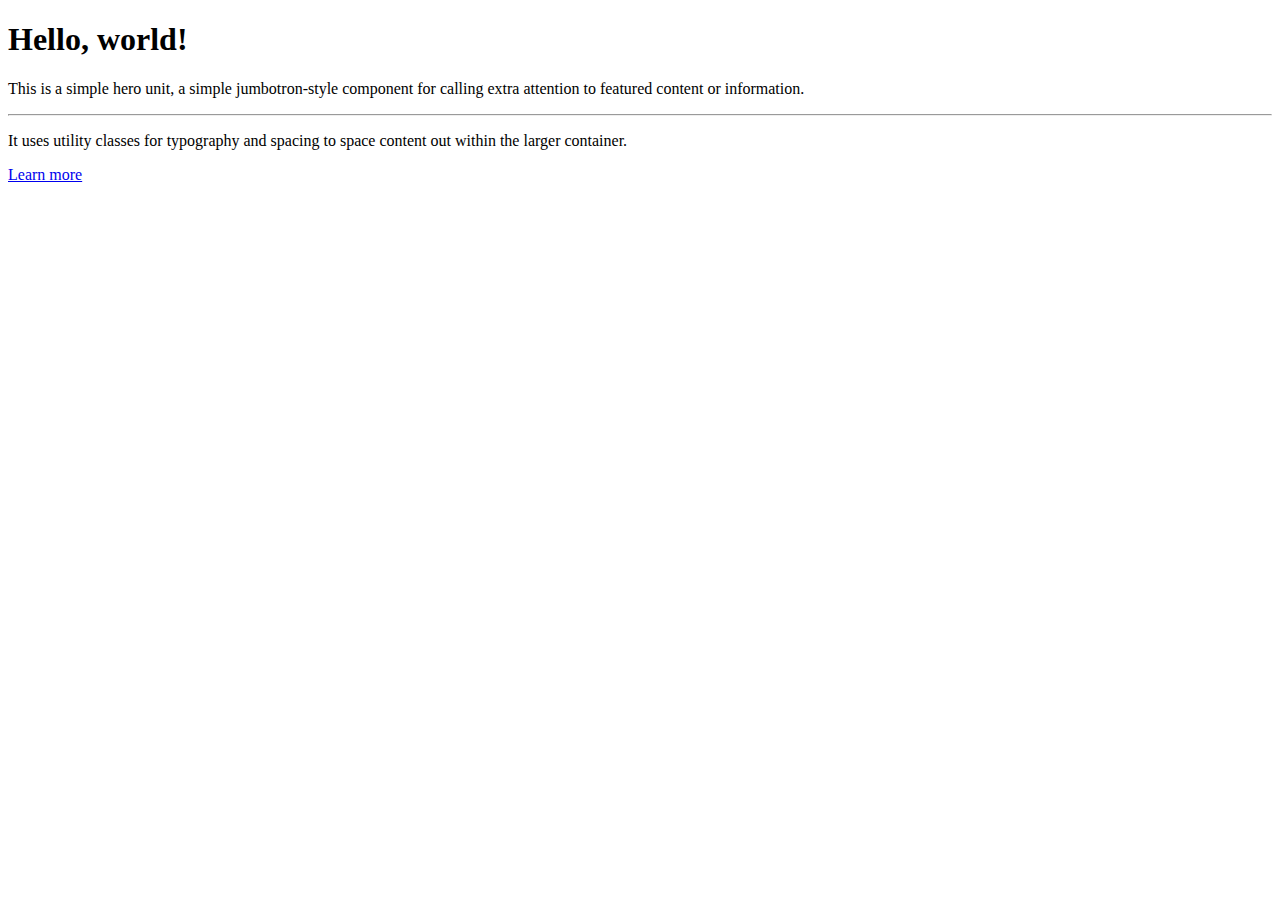
==== index.html @ 0f400a59 "Primer commit" ====
<!doctype html>
<html lang="en">
  <head>
    <meta charset="utf-8">
    <meta name="viewport" content="width=device-width, initial-scale=1, shrink-to-fit=no">
    <link rel="stylesheet" href="https://cdn.jsdelivr.net/npm/bootstrap@4.6.0/dist/css/bootstrap.min.css" integrity="sha384-B0vP5xmATw1+K9KRQjQERJvTumQW0nPEzvF6L/Z6nronJ3oUOFUFpCjEUQouq2+l" crossorigin="anonymous">

    <title>Web de Git</title>
  </head>
  <body>
    <div class="container">
        <div class="row">
            <div class="col">
                <div class="jumbotron">
                    <h1 class="display-4">Hello, world!</h1>
                    <p class="lead">This is a simple hero unit, a simple jumbotron-style component for calling extra attention to featured content or information.</p>
                    <hr class="my-4">
                    <p>It uses utility classes for typography and spacing to space content out within the larger container.</p>
                    <a class="btn btn-primary btn-lg" href="#" role="button">Learn more</a>
                  </div>
            </div>
        </div>
    </div>



    <script src="https://code.jquery.com/jquery-3.5.1.slim.min.js" integrity="sha384-DfXdz2htPH0lsSSs5nCTpuj/zy4C+OGpamoFVy38MVBnE+IbbVYUew+OrCXaRkfj" crossorigin="anonymous"></script>
    <script src="https://cdn.jsdelivr.net/npm/bootstrap@4.6.0/dist/js/bootstrap.bundle.min.js" integrity="sha384-Piv4xVNRyMGpqkS2by6br4gNJ7DXjqk09RmUpJ8jgGtD7zP9yug3goQfGII0yAns" crossorigin="anonymous"></script>
  </body>
</html>
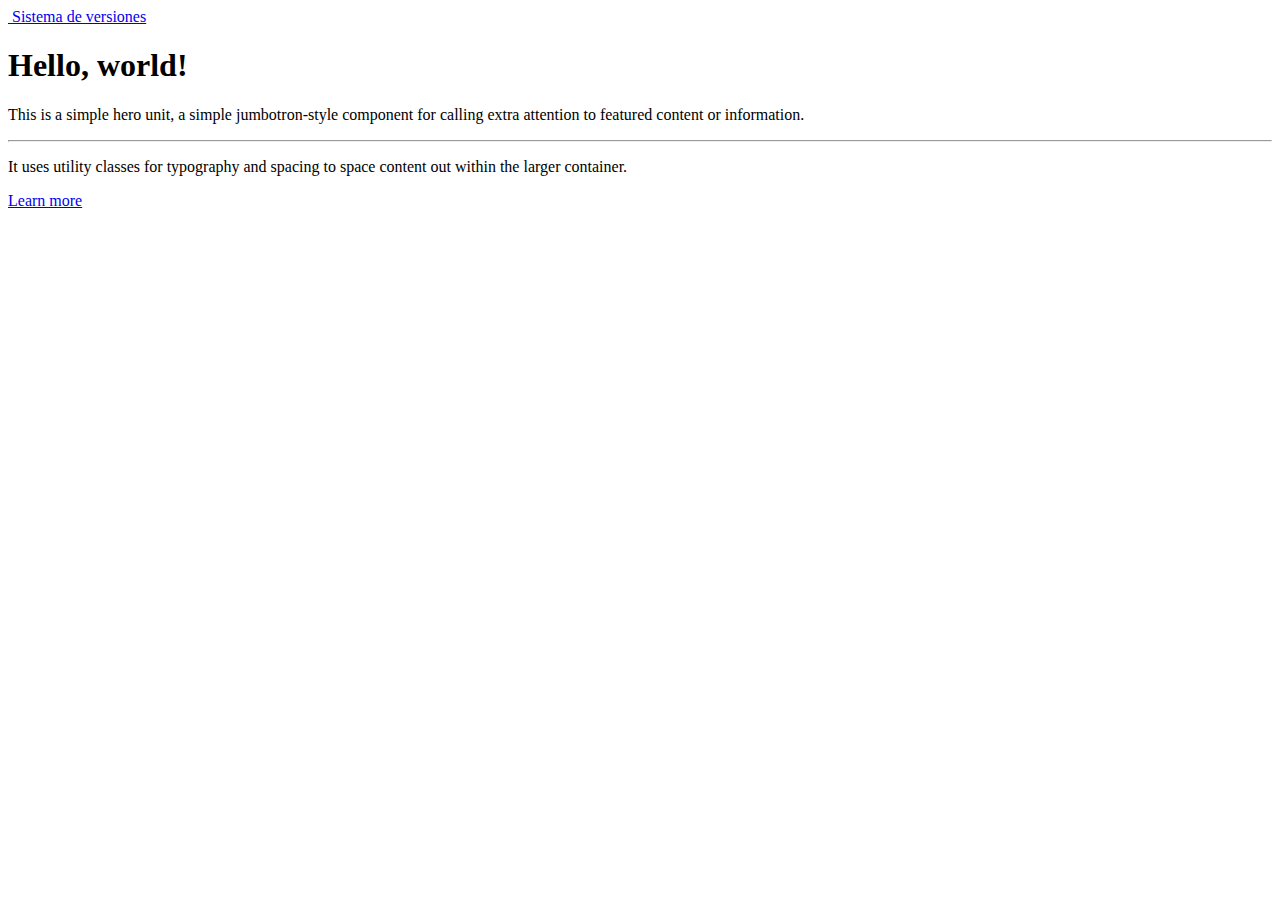
==== commit 7a814dda: "NavBar terminado" ====
--- a/index.html
+++ b/index.html
@@ -4,11 +4,20 @@
     <meta charset="utf-8">
     <meta name="viewport" content="width=device-width, initial-scale=1, shrink-to-fit=no">
     <link rel="stylesheet" href="https://cdn.jsdelivr.net/npm/bootstrap@4.6.0/dist/css/bootstrap.min.css" integrity="sha384-B0vP5xmATw1+K9KRQjQERJvTumQW0nPEzvF6L/Z6nronJ3oUOFUFpCjEUQouq2+l" crossorigin="anonymous">
+    <link rel="stylesheet" href="/navbar.css">
 
     <title>Web de Git</title>
   </head>
   <body>
     <div class="container">
+      <div class="row">
+        <div class="col">
+          <nav class="navbar navbar-light bg-light">
+          <a class="navbar-brand" href="#">
+          <img src="https://git-scm.com/images/logo@2x.png"  class="d-inline-block align-top" alt="">  Sistema de versiones</a>
+          </nav>
+        </div>
+      </div>
         <div class="row">
             <div class="col">
                 <div class="jumbotron">
@@ -20,6 +29,11 @@
                   </div>
             </div>
         </div>
+        <div class="row"> 
+          <div class="col">
+            
+          </div>
+        </div>
     </div>
 
 
--- a/navbar.css
+++ b/navbar.css
@@ -0,0 +1,4 @@
+nav img{
+    width: 80px;
+    
+}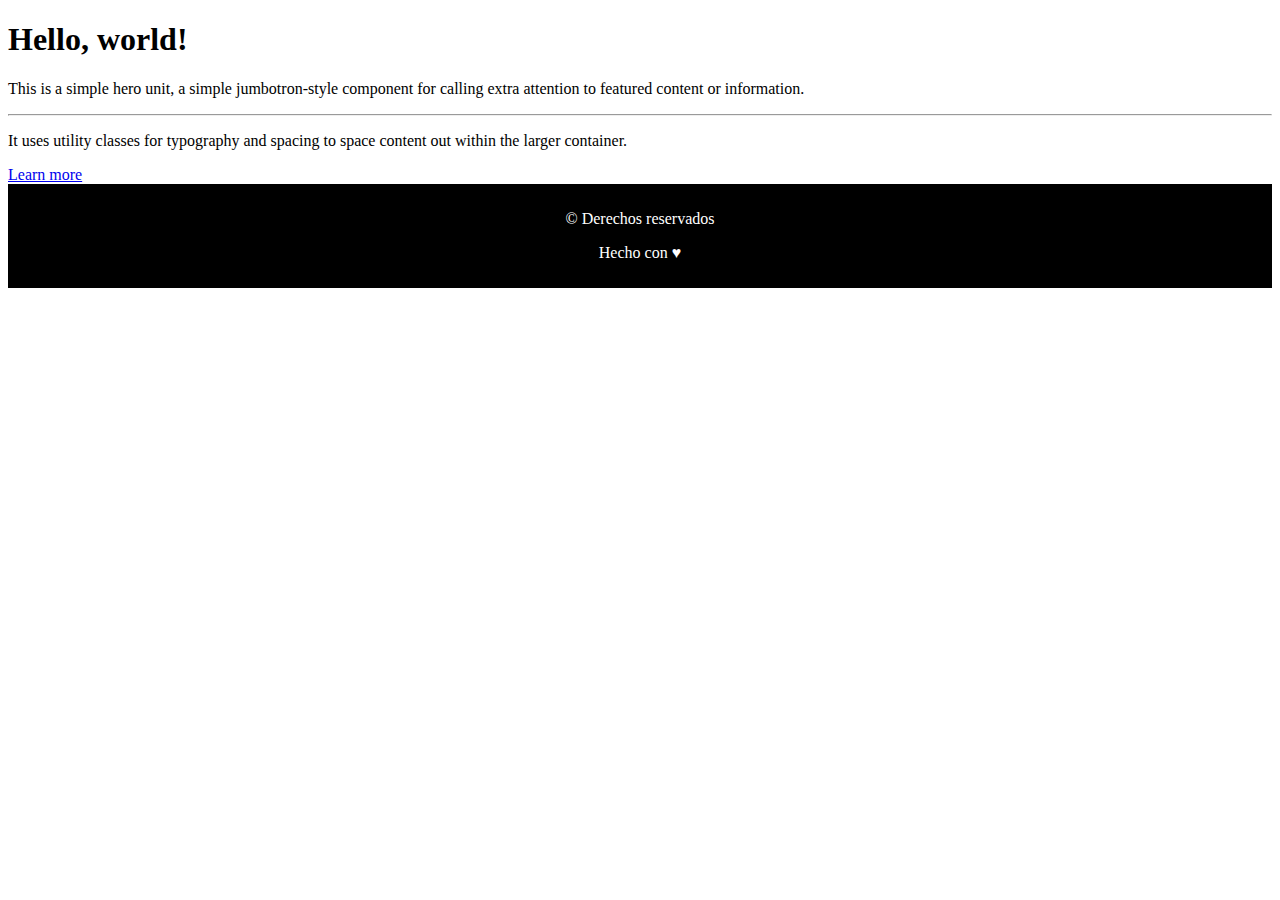
==== commit c121ee51: "Footer terminado" ====
--- a/index.html
+++ b/index.html
@@ -4,7 +4,7 @@
     <meta charset="utf-8">
     <meta name="viewport" content="width=device-width, initial-scale=1, shrink-to-fit=no">
     <link rel="stylesheet" href="https://cdn.jsdelivr.net/npm/bootstrap@4.6.0/dist/css/bootstrap.min.css" integrity="sha384-B0vP5xmATw1+K9KRQjQERJvTumQW0nPEzvF6L/Z6nronJ3oUOFUFpCjEUQouq2+l" crossorigin="anonymous">
-    <link rel="stylesheet" href="/navbar.css">
+    <link rel="stylesheet" href="/footer.css">
 
     <title>Web de Git</title>
   </head>
@@ -12,10 +12,7 @@
     <div class="container">
       <div class="row">
         <div class="col">
-          <nav class="navbar navbar-light bg-light">
-          <a class="navbar-brand" href="#">
-          <img src="https://git-scm.com/images/logo@2x.png"  class="d-inline-block align-top" alt="">  Sistema de versiones</a>
-          </nav>
+          <!-- NAVBAR -->
         </div>
       </div>
         <div class="row">
@@ -31,7 +28,10 @@
         </div>
         <div class="row"> 
           <div class="col">
-            
+            <footer>
+              <p>&copy; Derechos reservados</p>
+              <p>Hecho con ♥</p>
+            </footer>
           </div>
         </div>
     </div>
--- a/footer.css
+++ b/footer.css
@@ -0,0 +1,8 @@
+footer{
+    text-align: center;
+    padding: 10px;
+    min-height: 20px;
+    background-color: black;
+    color: white;
+    
+}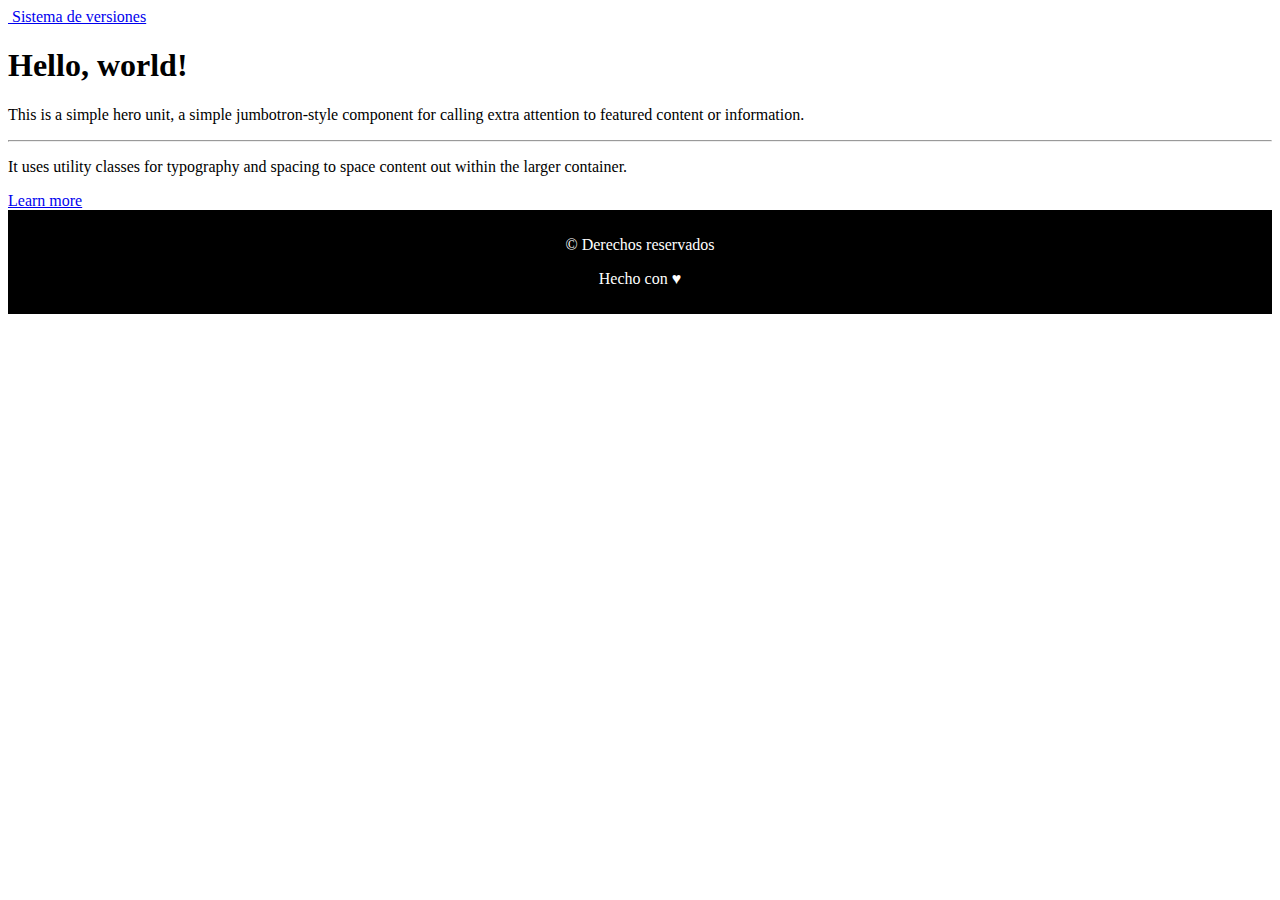
==== commit d9eacd01: "Merge de rama footer" ====
--- a/index.html
+++ b/index.html
@@ -4,6 +4,7 @@
     <meta charset="utf-8">
     <meta name="viewport" content="width=device-width, initial-scale=1, shrink-to-fit=no">
     <link rel="stylesheet" href="https://cdn.jsdelivr.net/npm/bootstrap@4.6.0/dist/css/bootstrap.min.css" integrity="sha384-B0vP5xmATw1+K9KRQjQERJvTumQW0nPEzvF6L/Z6nronJ3oUOFUFpCjEUQouq2+l" crossorigin="anonymous">
+    <link rel="stylesheet" href="/navbar.css">
     <link rel="stylesheet" href="/footer.css">
 
     <title>Web de Git</title>
@@ -12,7 +13,10 @@
     <div class="container">
       <div class="row">
         <div class="col">
-          <!-- NAVBAR -->
+          <nav class="navbar navbar-light bg-light">
+          <a class="navbar-brand" href="#">
+          <img src="https://git-scm.com/images/logo@2x.png"  class="d-inline-block align-top" alt="">  Sistema de versiones</a>
+          </nav>
         </div>
       </div>
         <div class="row">
--- a/navbar.css
+++ b/navbar.css
@@ -0,0 +1,4 @@
+nav img{
+    width: 80px;
+    
+}